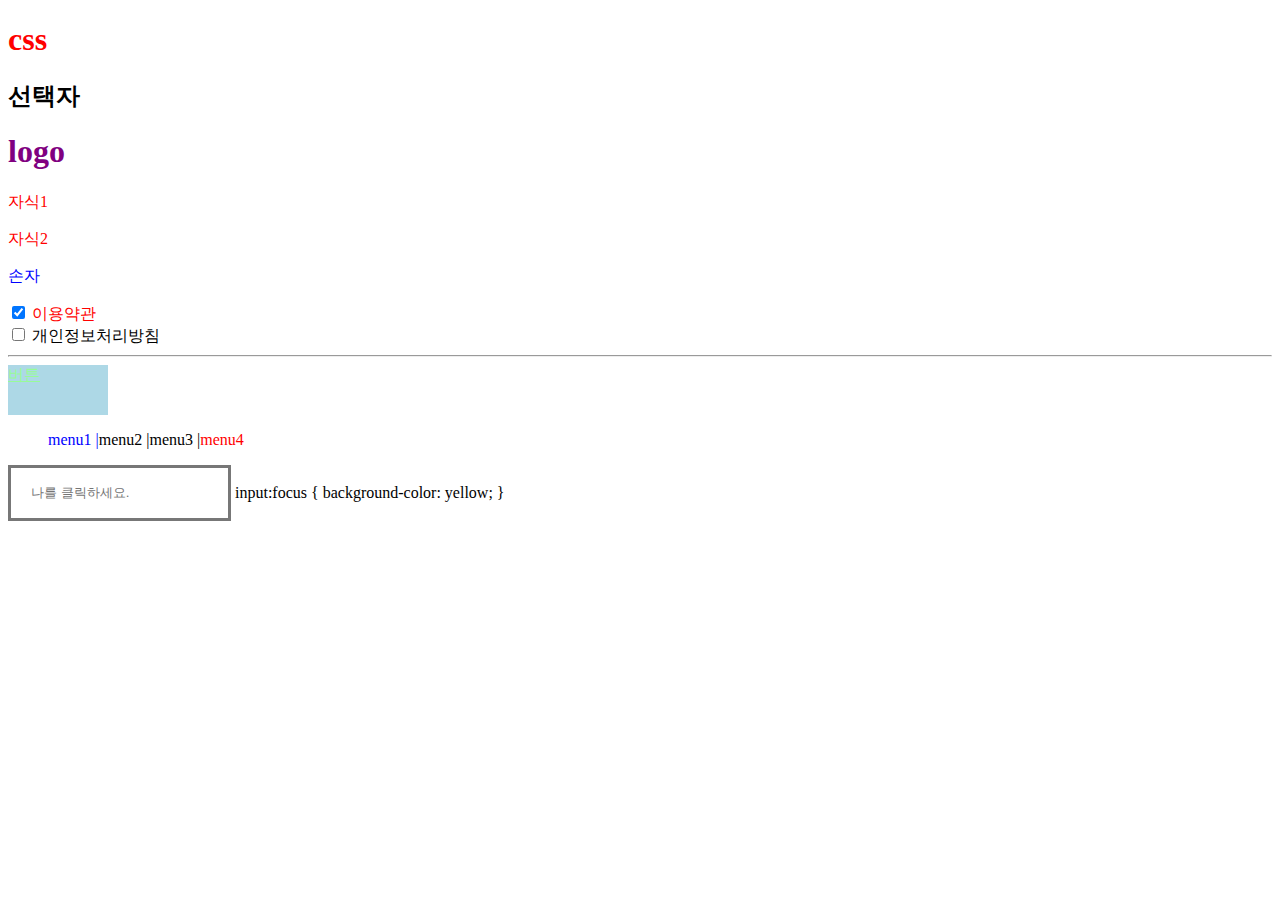
==== frontend-1-main/09-exam/01-just쇼핑몰/html-just/01-선택자.html @ 22134a24 "ddd" ====
<!DOCTYPE html>
<html lang="en">
<head>
  <meta charset="UTF-8">
  <meta name="viewport" content="width=device-width, initial-scale=1.0">
  <title>선택자 | css</title>
</head>
<body>
  <h1>css</h1>
  <h2>선택자</h2>

  <!-- 심플 선택자 -->
   <h1 id="logo" class="logo">logo</h1>
   <style>h1 {
    color: red;
   }
   
   #logo {
    color: blue;
   }
   
   .logo {
    color: green;
   }
   h1#logo {
    color: yellow;
   }

   #logo.logo {
    color: purple;
   }
   
   </style>


<!-- 자손 선택자 : 공백 -> 스터디용-->

<div class="sel1">
  <p>자식1</p>
  <p>자식2</p>
  <section><p>손자</p></section>
</div>
<style>
  .sel1 p {
    color: pink;
  }

  .sel1 > p {
    color: red;
  }

  .sel1 section p {
    color: blue;
  }
</style>


<!-- 자손 선택자 : 공백 -> 실무용 이름지어서 넣기-->

<!-- <div class="sel1">
  <p class="child-g child">자식</p>
  <p class="child-g child">자식</p>
  <p class="child-g grandchild"></p>손자</p>
</div>
<style>
  .sel1 p {
    color: green;
  }

  .sel1 .child {
    color: palegreen;
  }

  .sel1 .grandchild {
    color: red;
  }
</style> -->

<!-- 인접 형제 선택기 (+) -->

<input type="checkbox" id="term1" name="term1" checked/>
<label for="term1">이용약관</label>
<br />
<input type="checkbox" id="term2" name="term2">
<label for="term2">개인정보처리방침</label>

<style>
  input:checked + label {
    color: red;
  }
</style>

<!-- 상태 선택기 : (:상태값(ex.hover,checked,active..)) -->
<hr>
<a href="#" class="btn">버튼</a>
<style>
  .btn {
    display: block;
    width: 100px;
    height: 50px;
    background-color: lightblue;
    color: palegreen;
  }
  .btn:hover {
    background-color: blue;
    color: white;
  }
</style>


<!-- :first-child 가상 클래스 -->

<ul class="nav1">
  <li>menu1 <span>|</span></li>
  <li>menu2 <span>|</span></li>
  <li>menu3 <span>|</span></li>
  <li>menu4 <span>|</span></li>
</ul>

<style>
  .nav1 {
    display: flex;
    list-style: none;
  }
  .nav1 li:first-child {
    color: blue;
  }
  .nav1 li:last-child {
    color: red;
  }
  .nav1 li:last-child span {
    display: none;
  }


</style>
<input type="text" class="inp" placeholder="나를 클릭하세요.">
<style>
  .inp {
    height: 50px;
    padding: 0 20px;
    border: 3px solid #777;
  }
  .inp:focus {
    background-color: yellow;
  }
  .inp:focus::placeholder {
    color: red;
  }
      
      
</style>
input:focus {
  background-color: yellow;
}
</body>
</html>
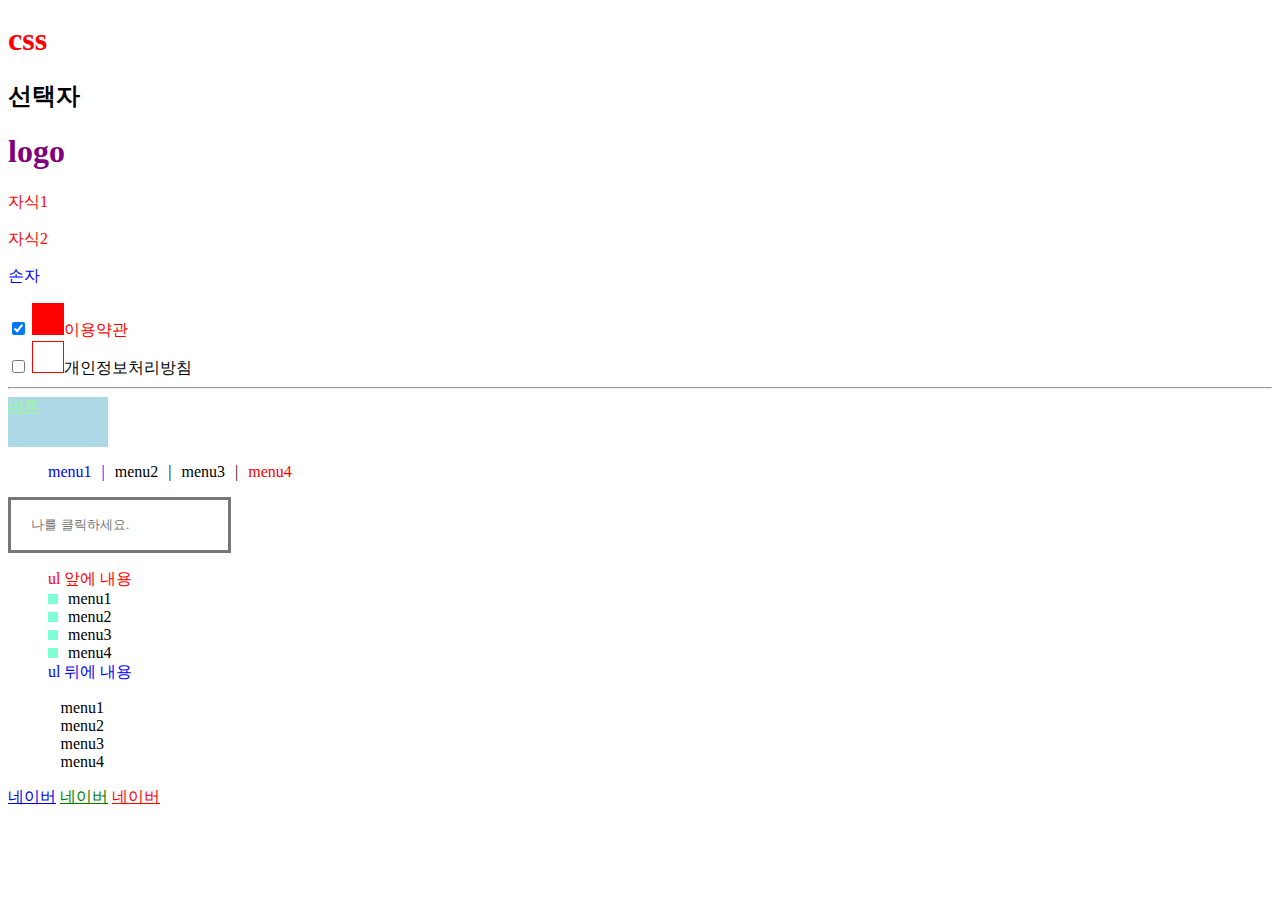
==== commit 196ba3d1: "ddd" ====
--- a/frontend-1-main/09-exam/01-just쇼핑몰/html-just/01-선택자.html
+++ b/frontend-1-main/09-exam/01-just쇼핑몰/html-just/01-선택자.html
@@ -4,6 +4,7 @@
   <meta charset="UTF-8">
   <meta name="viewport" content="width=device-width, initial-scale=1.0">
   <title>선택자 | css</title>
+  <link rel= "stylesheet" href= "https://maxst.icons8.com/vue-static/landings/line-awesome/line-awesome/1.3.0/css/line-awesome.min.css" >
 </head>
 <body>
   <h1>css</h1>
@@ -79,14 +80,35 @@
 <!-- 인접 형제 선택기 (+) -->
 
 <input type="checkbox" id="term1" name="term1" checked/>
-<label for="term1">이용약관</label>
+<label for="term1" class="label">이용약관</label>
 <br />
 <input type="checkbox" id="term2" name="term2">
-<label for="term2">개인정보처리방침</label>
-
-<style>
-  input:checked + label {
-    color: red;
+<label for="term2" class="label">개인정보처리방침</label>
+
+<!-- <style>
+  input:checked {
+    margin: -1px;
+    overflow: hidden;
+  } -->
+</style>
+<style>
+  .label::before {
+    display: inline-block;
+    content: "";
+    width: 30px;
+    height: 30px;
+    border: 1px solid red
+    
+  }
+</style>
+
+<style>
+  input:checked + .label {
+    color: red;
+  }
+
+  input:checked + .label::before {
+    background-color: red;
   }
 </style>
 
@@ -111,11 +133,21 @@
 <!-- :first-child 가상 클래스 -->
 
 <ul class="nav1">
-  <li>menu1 <span>|</span></li>
-  <li>menu2 <span>|</span></li>
-  <li>menu3 <span>|</span></li>
-  <li>menu4 <span>|</span></li>
+  <li>menu1</li>
+  <li>menu2</li>
+  <li>menu3</li>
+  <li>menu4</li>
 </ul>
+
+<style>
+  .nav1 li::after {
+    content: "|";
+    margin: 0 10px;
+  }
+  .nav1 li:last-child::after {
+    display: none;
+  }
+</style>
 
 <style>
   .nav1 {
@@ -150,8 +182,73 @@
       
       
 </style>
-input:focus {
-  background-color: yellow;
-}
+
+<!-- 가상선택자 ::before, ::after -->
+ <ul class="list2">
+  <li>menu1</li>
+  <li>menu2</li>
+  <li>menu3</li>
+  <li>menu4</li>
+ </ul>
+<style>
+  .list2 {
+    list-style: none;
+  }
+  .list2::before {
+    content: "ul 앞에 내용";
+    color: red;
+  }
+  .list2::after {
+    content: "ul 뒤에 내용";
+    color: blue;
+  }
+  .list2 li::before {
+    content: "";
+    display: inline-block;
+    width: 10px;
+    height: 10px;
+    margin-right: 10px;
+    background-color: aquamarine;
+  }
+  .list2 li::after {
+    content: "";
+    font-family: 'Line Awesome Free';
+    font-weight: 900;
+    font-size: 16px;
+    content: "\f714";
+  }
+</style>
+
+<ul class="list3">
+  <li>menu1</li>
+  <li>menu2</li>
+  <li>menu3</li>
+  <li>menu4</li>
+</ul>
+<style>
+  .list3 {
+    list-style: none;
+  }
+  .list3 li::before {
+    content: "\f105";
+    font-family: 'Line Awesome Free';
+    font-weight: 900;
+  }
+</style>
 </body>
-</html>+</html>
+
+<!-- 속성 선택자 [] -->
+
+<a href="#">네이버</a>
+<a href="#" target="_blank">네이버</a>
+<a href="#" target="_top">네이버</a>
+
+<style>
+  a[target] {
+    color: red;
+  }
+  a[target="_blank"] {
+    color: green;
+  }
+</style>